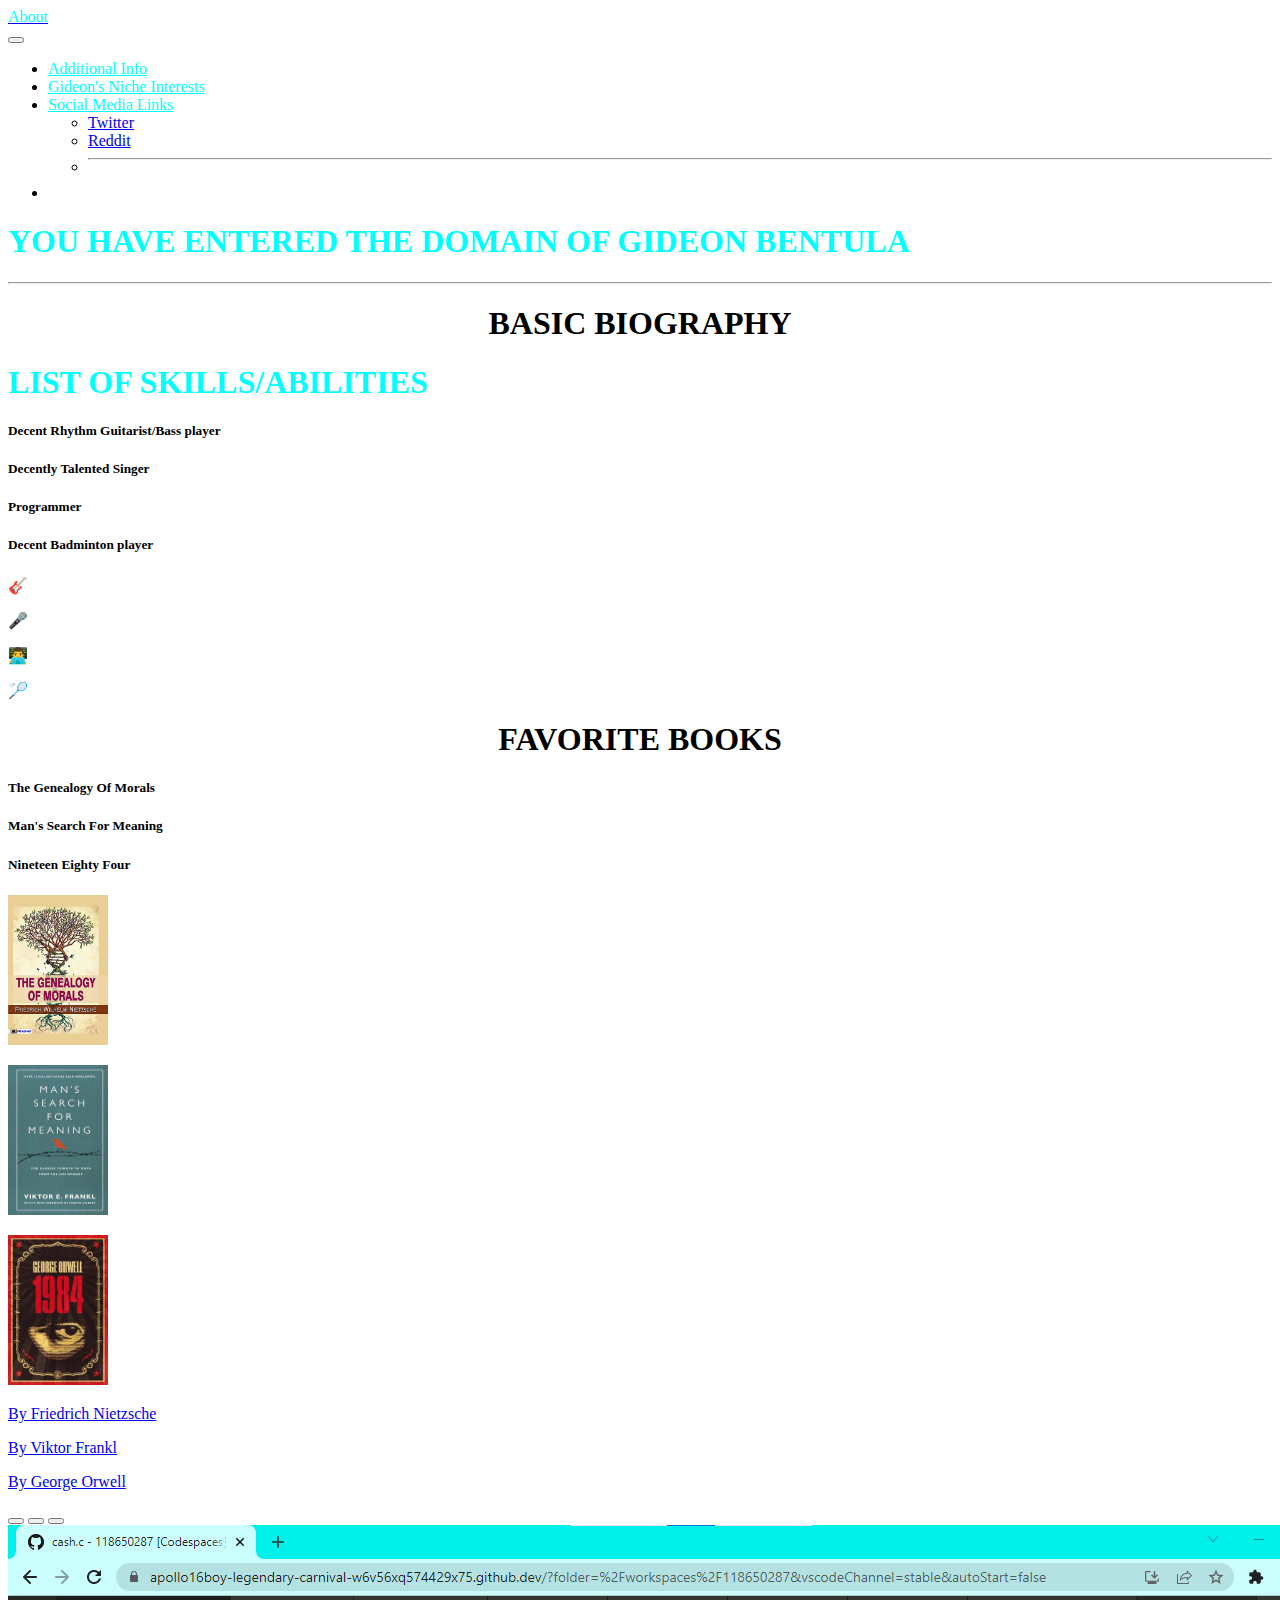
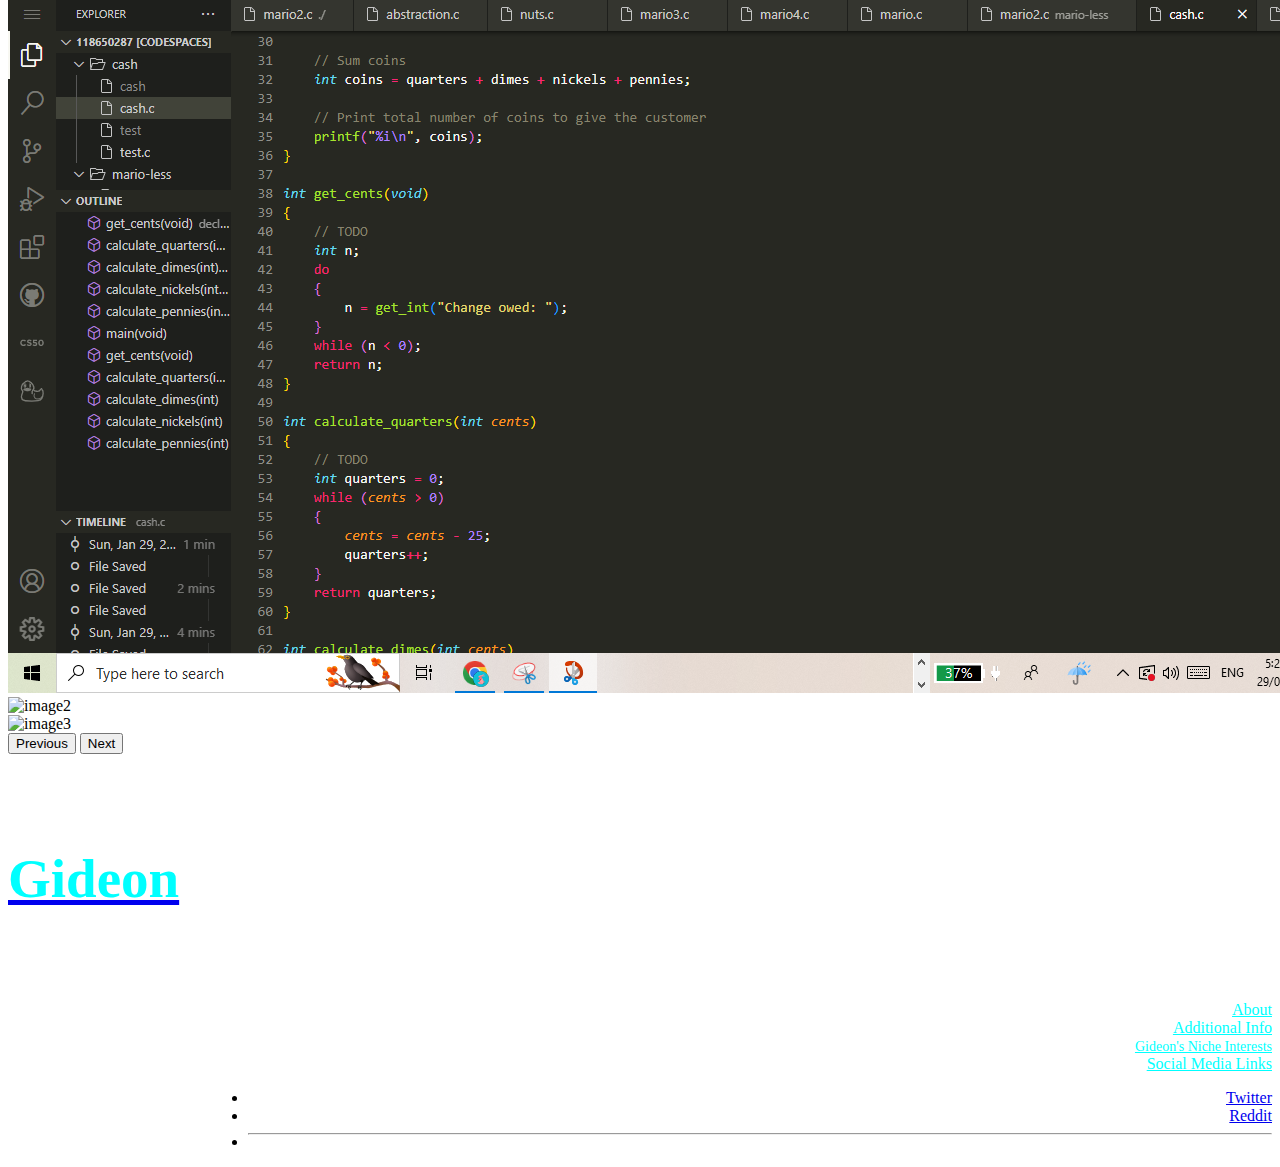
==== index.html @ 403f5718 "Add files via upload" ====
<!DOCTYPE html>
<html lang="en">
    <head>
        <link href="https://cdn.jsdelivr.net/npm/bootstrap@5.2.3/dist/css/bootstrap.min.css" rel="stylesheet" integrity="sha384-rbsA2VBKQhggwzxH7pPCaAqO46MgnOM80zW1RWuH61DGLwZJEdK2Kadq2F9CUG65" crossorigin="anonymous">
        <script src="https://cdn.jsdelivr.net/npm/bootstrap@5.2.3/dist/js/bootstrap.bundle.min.js" integrity="sha384-kenU1KFdBIe4zVF0s0G1M5b4hcpxyD9F7jL+jjXkk+Q2h455rYXK/7HAuoJl+0I4" crossorigin="anonymous">
        </script>
        <script>

          document.addEventListener('DOMContentLoaded', function() {
              alert('WARNING: YOU HAVE ENTERED THE DOMAIN OF GIDEON BENTULA');
            });

            let buttonHovered = false;
            function warn() {
              const myAlert = document.getElementById('myAlert');
              if (!buttonHovered) {
                myAlert.addEventListener('mouseover', function handleMouseOver() {
                  const result = confirm('WARNING: YOU ARE NOT ALLOWED HERE. Do you want to proceed?');
                  if (result === true) {
                    buttonHovered = true;
                    alert('Proceeding...');
                  }
                  myAlert.removeEventListener('mouseover', handleMouseOver);
                });
                buttonHovered = true;
              }
            }
            let buttonHovered2 = false;
            function warning() {
              const myAlert2 = document.getElementById('myAlert2');
              if (!buttonHovered2) {
                myAlert2.addEventListener('mouseover', function handleMouseOver() {
                  const result = confirm('WARNING: YOU ARE NOT ALLOWED HERE. Do you want to proceed?');
                  if (result === true) {
                    buttonHovered2 = true;
                    alert('Proceeding...');
                  }
                  myAlert2.removeEventListener('mouseover', handleMouseOver);
                });
                buttonHovered2 = true;
              }
            }
        </script>
        <link href="styles.css" rel="stylesheet"><title>Gideon's Webpage</title>
    </head>
    <body class = 'background'>
        <header><div>
            <nav class="navbar navbar-expand-lg bg-dark">
              <div class="container-fluid">
                <a class="navbar-brand" href="https://zany-doodle-pv579w9g5pq299rj-8080.app.github.dev/homepage/index2.html"><div style='color:#00FFFF;'>About</div></a>
                <button class="navbar-toggler" type="button" data-bs-toggle="collapse" data-bs-target="#navbarScroll" aria-controls="navbarScroll" aria-expanded="false" aria-label="Toggle navigation">
                  <span class="navbar-toggler-icon"></span></button>
                <div class="collapse navbar-collapse" id="navbarScroll">
                  <ul class="navbar-nav me-auto my-2 my-lg-0 navbar-nav-scroll" style="--bs-scroll-height: 100px;">
                    <li class="nav-item">
                      <a class="nav-link active" aria-current="page" href="https://zany-doodle-pv579w9g5pq299rj-8080.app.github.dev/homepage/index3.html" style = 'color:#00FFFF;'>Additional Info</a></li>
                    <li class="nav-item">
                      <a class="nav-link" href="https://zany-doodle-pv579w9g5pq299rj-8080.app.github.dev/homepage/index4.html" style = 'color:#00FFFF;' id='myAlert' onmouseover='warn();'>Gideon's Niche Interests</a></li>
                    <li class="nav-item dropdown">
                      <a class="nav-link dropdown-toggle" href="" role="button" data-bs-toggle="dropdown" aria-expanded="false" style = 'color:#00FFFF;'>Social Media Links</a><ul class="dropdown-menu">
                        <li><a class="dropdown-item" href="https://x.com/RBentula66323">Twitter</a></li>
                        <li><a class="dropdown-item" href="https://www.reddit.com/user/Kitchen_Economist_48/">Reddit</a></li>
                        <li><hr class="dropdown-divider"></li>
                      </ul></li>
                    <li class="nav-item"><a class="nav-link disabled"></a>
                    </li></ul></div>
              </div></nav>
          </div>
          <div class ='banner'><h1 class='head' style='color:#00FFFF'>YOU HAVE ENTERED THE DOMAIN OF GIDEON BENTULA</h1></div><hr style='color:#00FFFF;'>
        </header><meta charset='UTF-8'>
        <main><h1 class='header' style='text-align:center;'>BASIC BIOGRAPHY</h1>
            <div class='content'><h1 style='color:#00FFFF;'>LIST OF SKILLS/ABILITIES</h1><div class='container'>
                    <h5 class='text1'>Decent Rhythm Guitarist/Bass player</h5><h5 class='text2'>Decently Talented Singer</h5><h5 class='text3'>Programmer</h5>
                    <h5 class='text4'>Decent Badminton player</h5></div>
                <div class='container'>
                    <p class='emoji1'>🎸</p><p class ='emoji2'>🎤</p><p class ='emoji3'>👨‍💻</p><p class='emoji4'>🏸</p></div></div>
            <div class='content'><h1 class='header' style ='text-align:center;'>FAVORITE BOOKS</h1>
                <div class='container'>
                    <h5 class='title1'>The Genealogy Of Morals</h5><h5 class='title2'>Man's Search For Meaning</h5><h5 class='title3'>Nineteen Eighty Four</h5></div>
                <div class='container'><p class='title1'><a href='https://www.google.com/search?q=Genealogy+Of+Morals'><img src='image copy 2.png' alt='naughty neech' width='100' height='150'></a></p>
                    <p class='title2'><a href="https://www.google.com/search?q=Man's+Search+For+Meaning"><img src='image copy 3.png' alt='Auschwitz survivor' width='100' height='150'></a></p>
                    <p class='title3'><a href="https://www.google.com/search?q=Nineteen+Eighty+Four+by+George+Orwell"><img src='image copy 4.png' alt='Big Brother' width='100' height='150'></a></p></div>
                <div class ='container'>
                    <a href='https://www.google.com/search?q=Friedrich+Nietzsche'><p class='author1'>By Friedrich Nietzsche</p></a><a href='https://www.google.com/search?q=Viktor+Frankl'><p class='author2'>By Viktor Frankl</p></a>
                    <a href='https://www.google.com/search?q=George+Orwell'><p class='author3'>By George Orwell</p></a></div></div>
            <div class = 'slide'>
                <div id="carouselExampleIndicators" class="carousel slide" data-bs-ride="true">
                    <div class="carousel-indicators">
                      <button type="button" data-bs-target="#carouselExampleIndicators" data-bs-slide-to="0" class="active" aria-current="true" aria-label="Slide 1"></button>
                      <button type="button" data-bs-target="#carouselExampleIndicators" data-bs-slide-to="1" aria-label="Slide 2"></button>
                      <button type="button" data-bs-target="#carouselExampleIndicators" data-bs-slide-to="2" aria-label="Slide 3"></button></div>
                    <div class="carousel-inner">
                      <div class="carousel-item active">
                        <img src="code.png" class="d-block w-100" alt="image1">
                      </div>
                      <div class="carousel-item">
                        <img src="workofart.png" class="d-block w-100" alt="image2">
                      </div>
                      <div class="carousel-item">
                        <img src="mc.jpeg" class="d-block w-100" alt="image3">
                      </div>
                    </div>
                    <button class="carousel-control-prev" type="button" data-bs-target="#carouselExampleIndicators" data-bs-slide="prev">
                      <span class="carousel-control-prev-icon" aria-hidden="true"></span>
                      <span class="visually-hidden">Previous</span>
                    </button>
                    <button class="carousel-control-next" type="button" data-bs-target="#carouselExampleIndicators" data-bs-slide="next">
                      <span class="carousel-control-next-icon" aria-hidden="true"></span>
                      <span class="visually-hidden">Next</span></button></div></div>
        </main>
        <footer class='footer'>
          <div class = 'container'>
              <div style='padding-top:1px;'>
                <div class='fcon'>
                  <a href = 'https://zany-doodle-pv579w9g5pq299rj-8080.app.github.dev/homepage/index.html'><h5 style='font-size:55px; color:#00FFFF;'>Gideon<h5></a>
                </div>
              </div>
              <div class='ftext' style='text-align:right; padding-left:200px;'>
                <div class="container text-center">
                    <div class="row">
                      <div class="col-6 col-sm-4"><a href="https://zany-doodle-pv579w9g5pq299rj-8080.app.github.dev/homepage/index2.html" style='color:#00FFFF;'>About</a></div>
                      <div class="col-6 col-sm-4"><a href="https://zany-doodle-pv579w9g5pq299rj-8080.app.github.dev/homepage/index3.html" style='color:#00FFFF;'>Additional Info</a></div>
                      <div class="w-100 d-none d-md-block"></div>
                      <div class="col-6 col-sm-4"><a href="https://zany-doodle-pv579w9g5pq299rj-8080.app.github.dev/homepage/index4.html" style='color:#00FFFF; font-size:14px;' id='myAlert2' onmouseover='warning();'>Gideon's Niche Interests</a></div>
                      <div class="col-6 col-sm-4">
                        <a class="nav-link dropdown-toggle" href="" role="button" data-bs-toggle="dropdown" aria-expanded="false" style = 'color:#00FFFF;'>Social Media Links</a><ul class="dropdown-menu">
                          <li><a class="dropdown-item" href="https://x.com/RBentula66323">Twitter</a></li>
                          <li><a class="dropdown-item" href="https://www.reddit.com/user/Kitchen_Economist_48/">Reddit</a></li>
                          <li><hr class="dropdown-divider"></li>
                      </div></div>
                    </div></div> </div>
        </footer>
    </body>
</html>
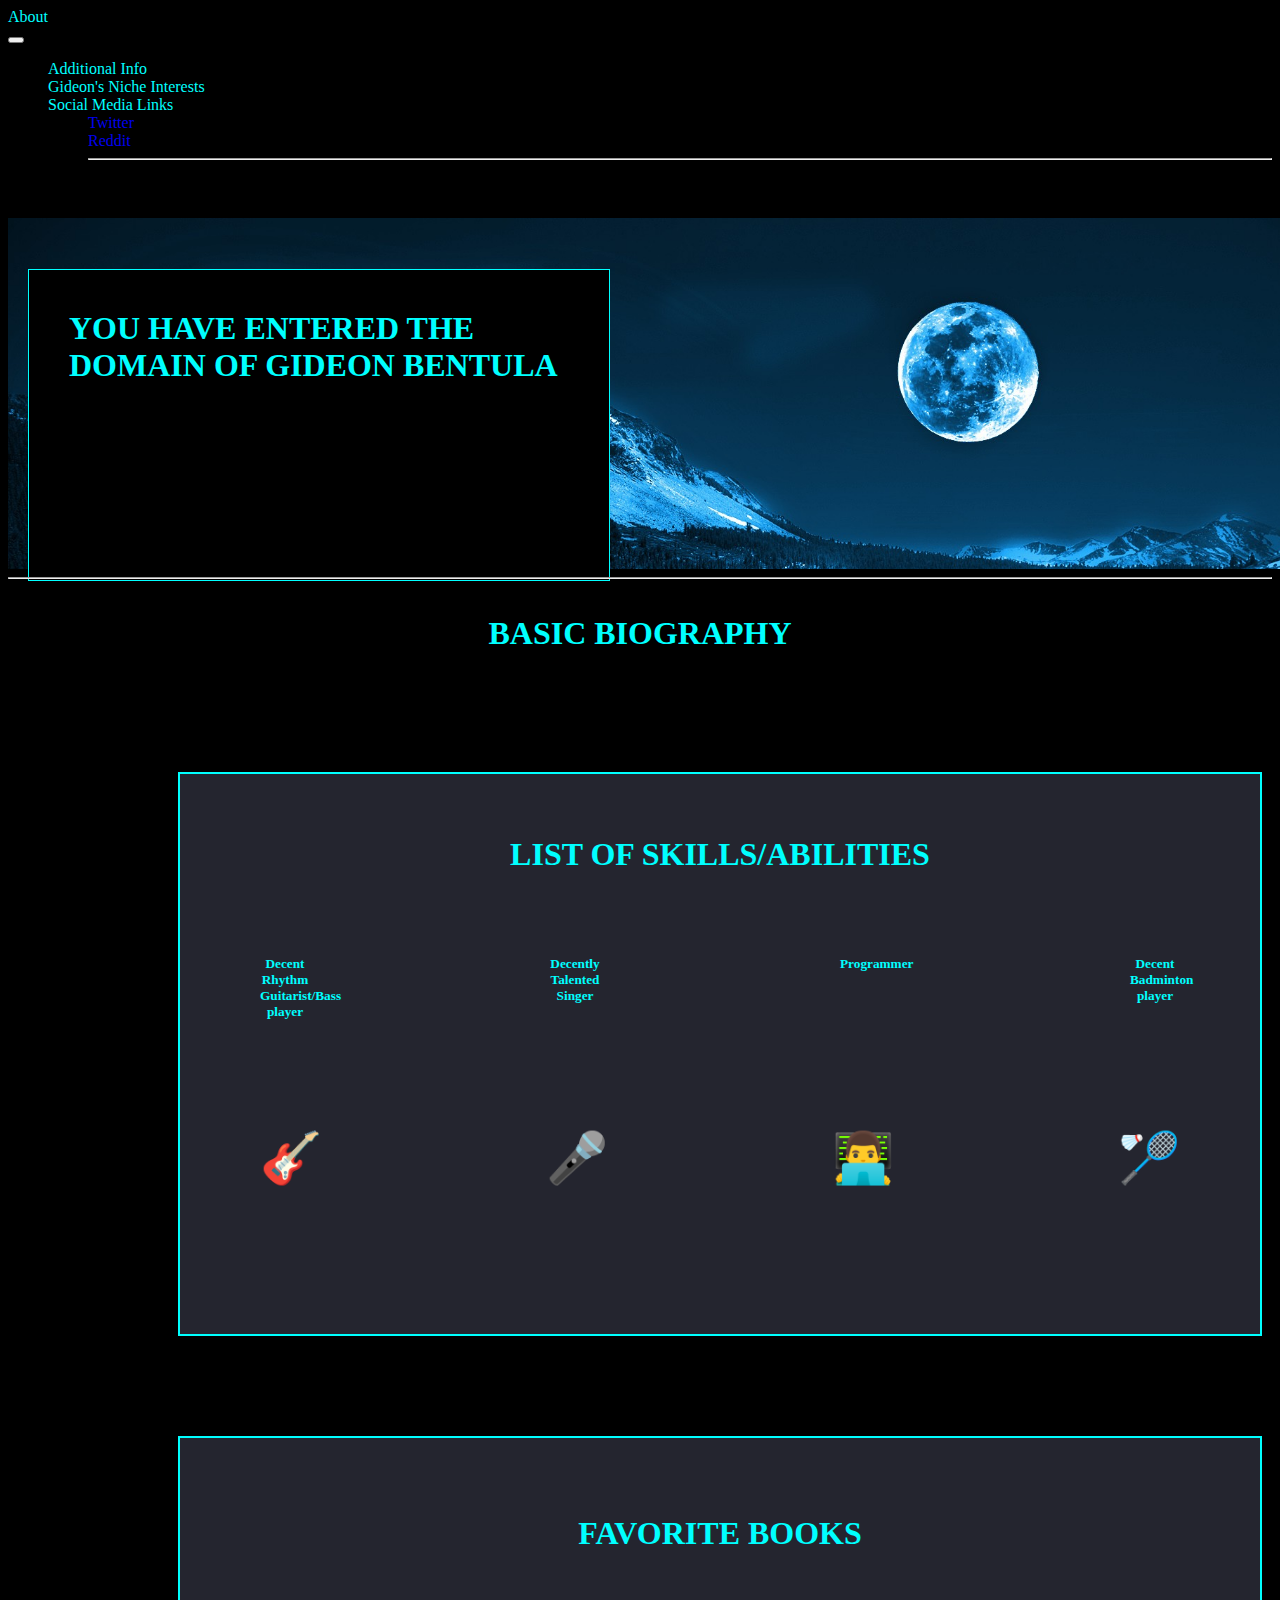
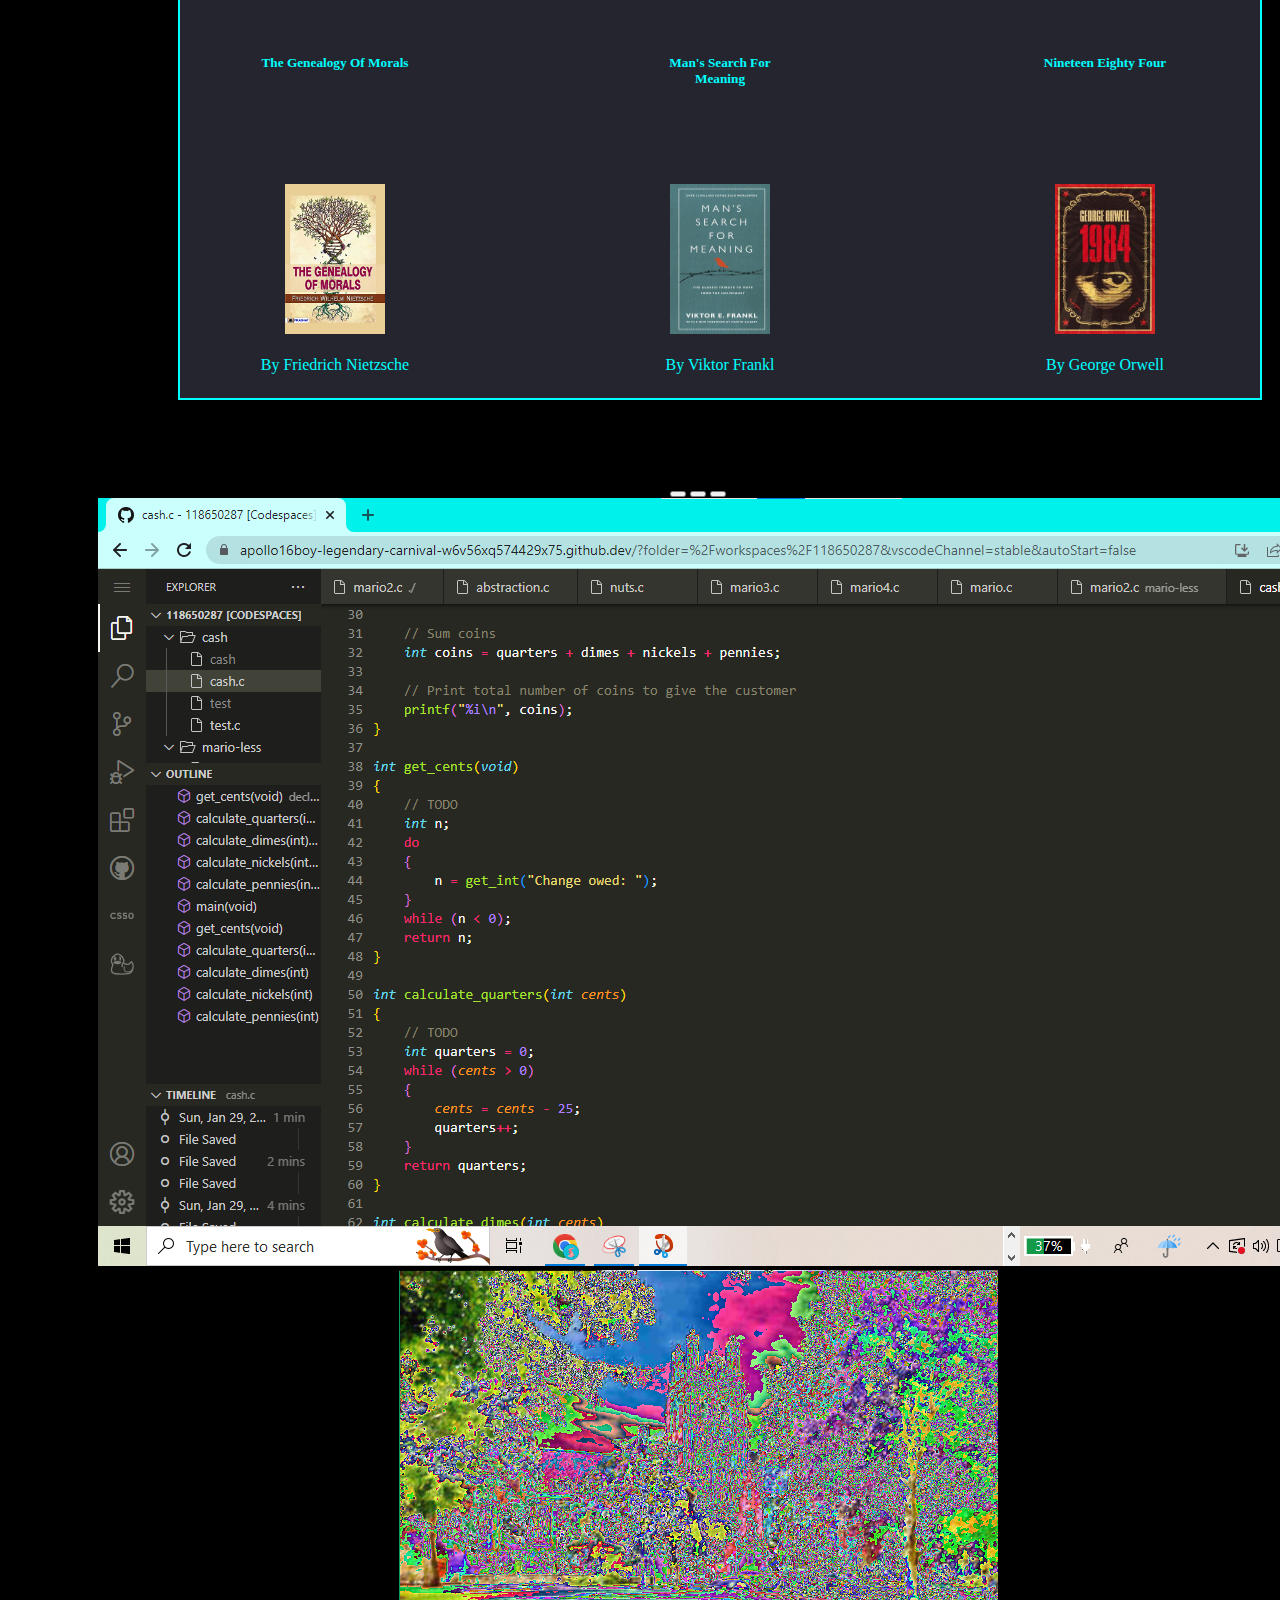
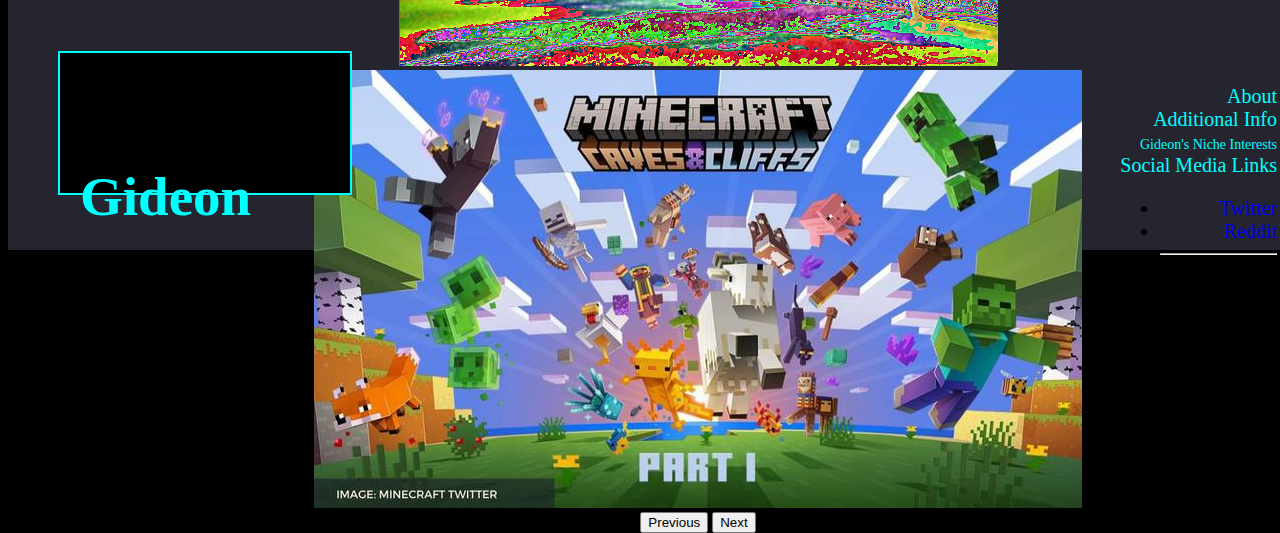
==== commit 2ff677a0: "Update index.html" ====
--- a/index.html
+++ b/index.html
@@ -47,15 +47,15 @@
         <header><div>
             <nav class="navbar navbar-expand-lg bg-dark">
               <div class="container-fluid">
-                <a class="navbar-brand" href="https://zany-doodle-pv579w9g5pq299rj-8080.app.github.dev/homepage/index2.html"><div style='color:#00FFFF;'>About</div></a>
+                <a class="navbar-brand" href="https://apex16boy.github.io/homepage/index2.html"><div style='color:#00FFFF;'>About</div></a>
                 <button class="navbar-toggler" type="button" data-bs-toggle="collapse" data-bs-target="#navbarScroll" aria-controls="navbarScroll" aria-expanded="false" aria-label="Toggle navigation">
                   <span class="navbar-toggler-icon"></span></button>
                 <div class="collapse navbar-collapse" id="navbarScroll">
                   <ul class="navbar-nav me-auto my-2 my-lg-0 navbar-nav-scroll" style="--bs-scroll-height: 100px;">
                     <li class="nav-item">
-                      <a class="nav-link active" aria-current="page" href="https://zany-doodle-pv579w9g5pq299rj-8080.app.github.dev/homepage/index3.html" style = 'color:#00FFFF;'>Additional Info</a></li>
+                      <a class="nav-link active" aria-current="page" href="https://apex16boy.github.io/homepage/index3.html" style = 'color:#00FFFF;'>Additional Info</a></li>
                     <li class="nav-item">
-                      <a class="nav-link" href="https://zany-doodle-pv579w9g5pq299rj-8080.app.github.dev/homepage/index4.html" style = 'color:#00FFFF;' id='myAlert' onmouseover='warn();'>Gideon's Niche Interests</a></li>
+                      <a class="nav-link" href="https://apex16boy.github.io/homepage/index4.html" style = 'color:#00FFFF;' id='myAlert' onmouseover='warn();'>Gideon's Niche Interests</a></li>
                     <li class="nav-item dropdown">
                       <a class="nav-link dropdown-toggle" href="" role="button" data-bs-toggle="dropdown" aria-expanded="false" style = 'color:#00FFFF;'>Social Media Links</a><ul class="dropdown-menu">
                         <li><a class="dropdown-item" href="https://x.com/RBentula66323">Twitter</a></li>
@@ -112,16 +112,16 @@
           <div class = 'container'>
               <div style='padding-top:1px;'>
                 <div class='fcon'>
-                  <a href = 'https://zany-doodle-pv579w9g5pq299rj-8080.app.github.dev/homepage/index.html'><h5 style='font-size:55px; color:#00FFFF;'>Gideon<h5></a>
+                  <a href = 'https://apex16boy.github.io/homepage/index.html'><h5 style='font-size:55px; color:#00FFFF;'>Gideon<h5></a>
                 </div>
               </div>
               <div class='ftext' style='text-align:right; padding-left:200px;'>
                 <div class="container text-center">
                     <div class="row">
-                      <div class="col-6 col-sm-4"><a href="https://zany-doodle-pv579w9g5pq299rj-8080.app.github.dev/homepage/index2.html" style='color:#00FFFF;'>About</a></div>
+                      <div class="col-6 col-sm-4"><a href="https://apex16boy.github.io/homepage/index2.html" style='color:#00FFFF;'>About</a></div>
                       <div class="col-6 col-sm-4"><a href="https://zany-doodle-pv579w9g5pq299rj-8080.app.github.dev/homepage/index3.html" style='color:#00FFFF;'>Additional Info</a></div>
                       <div class="w-100 d-none d-md-block"></div>
-                      <div class="col-6 col-sm-4"><a href="https://zany-doodle-pv579w9g5pq299rj-8080.app.github.dev/homepage/index4.html" style='color:#00FFFF; font-size:14px;' id='myAlert2' onmouseover='warning();'>Gideon's Niche Interests</a></div>
+                      <div class="col-6 col-sm-4"><a href="https://apex16boy.github.io/homepage/index4.html" style='color:#00FFFF; font-size:14px;' id='myAlert2' onmouseover='warning();'>Gideon's Niche Interests</a></div>
                       <div class="col-6 col-sm-4">
                         <a class="nav-link dropdown-toggle" href="" role="button" data-bs-toggle="dropdown" aria-expanded="false" style = 'color:#00FFFF;'>Social Media Links</a><ul class="dropdown-menu">
                           <li><a class="dropdown-item" href="https://x.com/RBentula66323">Twitter</a></li>
--- a/styles.css
+++ b/styles.css
@@ -0,0 +1,140 @@
+body.background
+{
+    background-color:black;
+    background-size:cover;
+    background-position:center;
+    background-repeat:no-repeat;
+    height: 100vh;
+}
+.banner
+{
+    background-image: url('image.png');
+    background-size:cover;
+    height:350px;
+    width:1349px;
+    padding-top:1px
+}
+.head
+{
+    height:250px;
+    width:500px;
+    background-color:black;
+    padding-top:40px;
+    padding-bottom:20px;
+    padding-left:40px;
+    padding-right:40px;
+    border:solid #00FFFF 1px;
+    margin-left:20px;
+    margin-top:50px;
+    margin-right:20px;
+}
+main
+{
+    height:2600px;
+    width:100%;
+    text-align:center
+}
+
+.content
+{
+    height:500px;
+    width:1000px;
+    background-color:#24252f;
+    padding-top:40px;
+    padding-bottom:20px;
+    padding-left:40px;
+    padding-right:40px;
+    border:solid #00FFFF 2px;
+    margin-left:170px;
+    margin-top:100px;
+    margin-right:20px;
+}
+.header
+{
+    color:#00FFFF;
+    padding-top:15px;
+    padding-right:20px;
+    padding-left:20px;
+    padding-bottom:20px;
+}
+.container
+{
+    padding:40px;
+    justify-content:space-between;
+    display:flex;
+}
+a:link {
+    text-decoration: none;
+}
+
+a:visited {
+    text-decoration: none;
+}
+
+a:hover {
+    text-decoration: none;
+}
+
+a:active {
+    text-decoration: none;
+}
+.text1,.text2,.text3,.text4
+{
+    color:#00FFFF;
+    height:20px;
+    width:50px;
+}
+.emoji1,.emoji2,.emoji3,.emoji4
+{
+    font-size:50px;
+}
+
+.title1,.title2,.title3
+{
+    color:#00FFFF;
+    height:10px;
+    width:150px;
+}
+.author1,.author2,.author3
+{
+    color:#00FFFF;
+    padding-top:50px;
+    height:5px;
+    width: 150px
+}
+.slide
+{
+    height:700px;
+    width:1200px;
+    padding-top:40px;
+    padding-bottom:20px;
+    padding-left:45px;
+}
+
+.footer
+{
+    height:250px;
+    width:1349px;
+    background-color:#24252f;
+}
+
+
+.fcon
+{
+    height:100px;
+    width:250px;
+    background-color:black;
+    padding-top:20px;
+    padding-bottom:20px;
+    padding-left:20px;
+    padding-right:20px;
+    border:solid #00FFFF 2px;
+    margin-left:10px;
+    margin-top:10px;
+    margin-right:20px;
+}
+.ftext
+{
+    padding-top:5px;
+    font-size:20px;
+}
